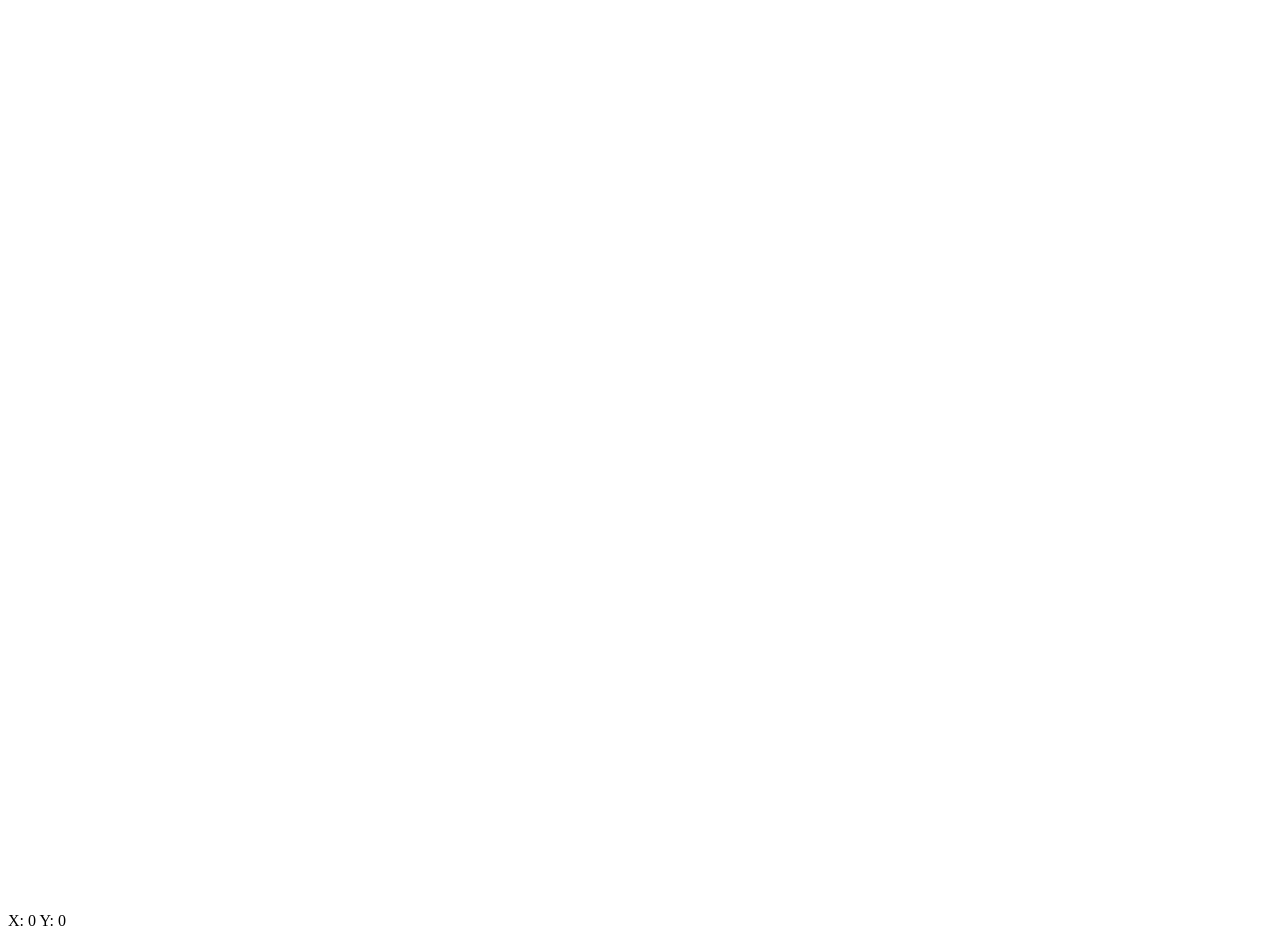
==== index.html @ caf0079a "feat: Complete crafting system with wood items and improved UX 🎯 Major Features: - Full crafting sys" ====
<!DOCTYPE html>
<html lang="de">
<head>
    <meta charset="UTF-8">
    <meta name="viewport" content="width=device-width, initial-scale=1.0">
    <title>Brixel | New World</title>
    <link rel="stylesheet" href="css/style.css">
    <link rel="preconnect" href="https://fonts.googleapis.com">
    <link rel="preconnect" href="https://fonts.gstatic.com" crossorigin>
    <link href="https://fonts.googleapis.com/css2?family=Press+Start+2P&display=swap" rel="stylesheet">
</head>
<body>
    <canvas id="terrain"></canvas>
    <div id="coordinates">X: 0  Y: 0</div>

    <!-- Scripts in richtiger Reihenfolge laden -->
    <script src="js/core/config.js"></script>
    <script src="js/core/items.js"></script>
    <script src="js/core/utils.js"></script>
    <script src="js/world/world.js"></script>
    <script src="js/entities/player.js"></script>
    <script src="js/rendering/camera.js"></script>
    <script src="js/ui/hotbar.js"></script>
    <script src="js/ui/inventory.js"></script>
    <script src="js/ui/crafting.js"></script>
    <script src="js/ui/chatColors.js"></script>
    <script src="js/ui/chat.js"></script>
    <script src="js/ui/commands.js"></script>
    <script src="js/entities/itemDrops.js"></script>
    <script src="js/ui/health.js"></script>
    <script src="js/ui/input.js"></script>
    <script src="js/world/blockBreaker.js"></script>
    <script src="js/world/blockPlacer.js"></script>
    <script src="js/entities/particles.js"></script>
    <script src="js/rendering/dayNightCycle.js"></script>
    <script src="js/rendering/renderer.js"></script>
    <script src="js/core/game.js"></script>
</body>
</html>
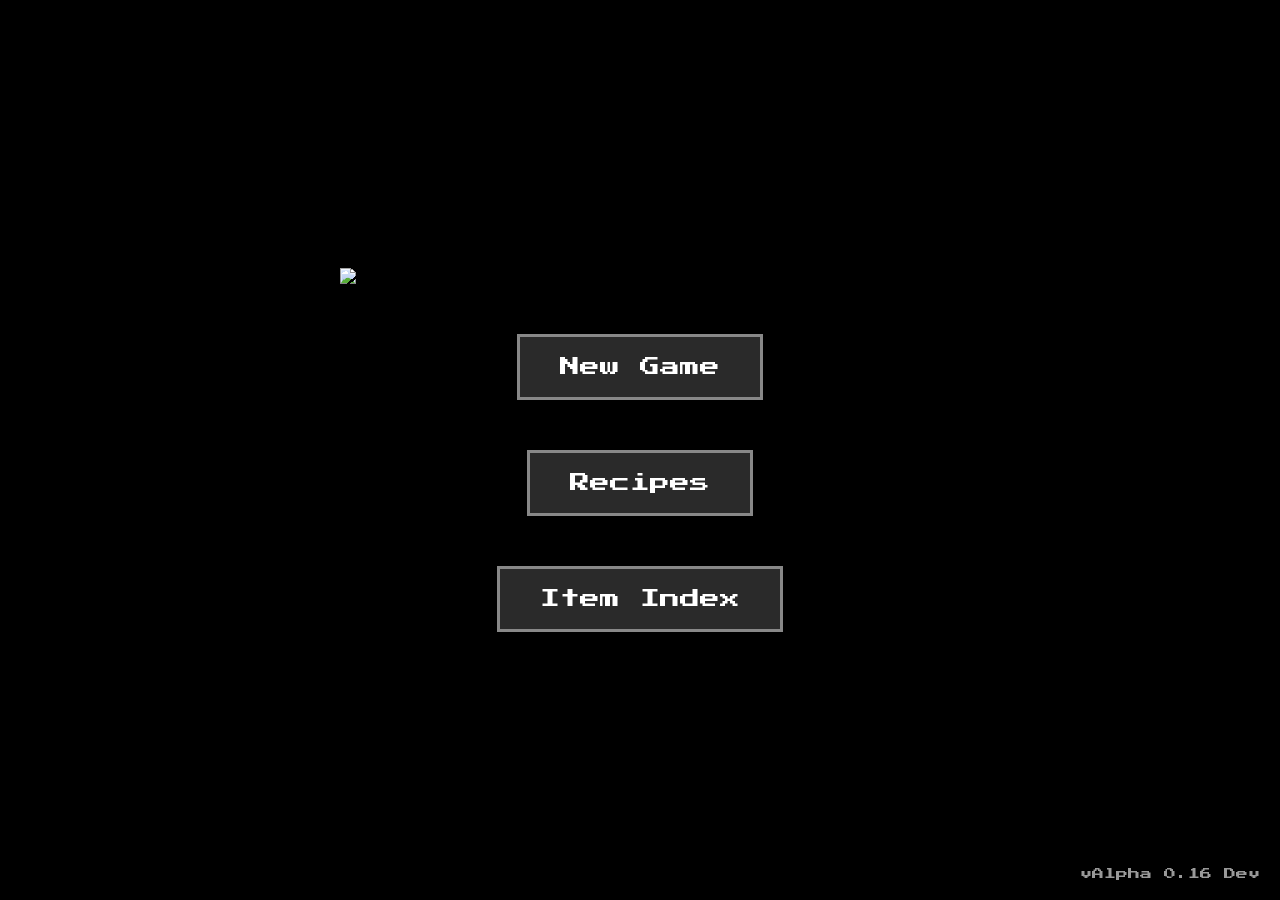
==== commit 5dac9b98: "Add favicon to both HTML files with 64x64 size" ====
--- a/index.html
+++ b/index.html
@@ -3,37 +3,70 @@
 <head>
     <meta charset="UTF-8">
     <meta name="viewport" content="width=device-width, initial-scale=1.0">
-    <title>Brixel | New World</title>
-    <link rel="stylesheet" href="css/style.css">
-    <link rel="preconnect" href="https://fonts.googleapis.com">
-    <link rel="preconnect" href="https://fonts.gstatic.com" crossorigin>
-    <link href="https://fonts.googleapis.com/css2?family=Press+Start+2P&display=swap" rel="stylesheet">
+    <title>Brixel | Alpha</title>
+    <link rel="icon" type="image/png" href="assets/favicon.png" sizes="64x64">
+    <link rel="stylesheet" href="css/load.css">
 </head>
 <body>
-    <canvas id="terrain"></canvas>
-    <div id="coordinates">X: 0  Y: 0</div>
+    <div id="start-screen">
+        <canvas id="bg-canvas"></canvas>
+        <div class="overlay"></div>
+        <div class="content">
+            <img id="title-logo" src="assets/title.png" alt="Block World">
+            <button id="new-game-btn" class="pixel-button">New Game</button>
+            <button id="help-btn" class="pixel-button">Recipes</button>
+            <button id="items-btn" class="pixel-button">Item Index</button>
+            <p class="version">v<span id="version-start"></span></p>
+        </div>
+    </div>
 
-    <!-- Scripts in richtiger Reihenfolge laden -->
+    <div id="loading-screen" class="hidden">
+        <canvas id="loading-canvas"></canvas>
+        <div class="overlay"></div>
+        <div class="loading-content">
+            <h2>Generating World...</h2>
+            <img id="loading-gif" src="assets/ui/loading.gif" alt="Loading...">
+            <p class="version">v<span id="version-loading"></span></p>
+        </div>
+    </div>
+
+    <!-- Help Overlay -->
+    <div id="help-overlay" class="hidden">
+        <div class="help-content">
+            <div class="help-header">
+                <h2>Crafting Recipes</h2>
+                <button id="close-help-btn" class="close-btn">×</button>
+            </div>
+            <input type="text" id="recipe-search" class="recipe-search" placeholder="Search recipes...">
+            <div id="recipe-list" class="recipe-list">
+                <!-- Recipes will be dynamically loaded here -->
+            </div>
+        </div>
+    </div>
+
+    <!-- Item Index Overlay -->
+    <div id="items-overlay" class="hidden">
+        <div class="help-content">
+            <div class="help-header">
+                <h2>Item Index</h2>
+                <button id="close-items-btn" class="close-btn">×</button>
+            </div>
+            <input type="text" id="item-search" class="recipe-search" placeholder="Search items...">
+            <div id="item-list" class="item-list">
+                <!-- Items will be dynamically loaded here -->
+            </div>
+        </div>
+    </div>
+
+    <audio id="bg-music" loop volume="0.01">
+        <source src="assets/homemc.mp3" type="audio/mpeg">
+    </audio>
+
     <script src="js/core/config.js"></script>
+    <script src="js/core/utils.js"></script>
     <script src="js/core/items.js"></script>
-    <script src="js/core/utils.js"></script>
+    <script src="js/ui/recipes.js"></script>
     <script src="js/world/world.js"></script>
-    <script src="js/entities/player.js"></script>
-    <script src="js/rendering/camera.js"></script>
-    <script src="js/ui/hotbar.js"></script>
-    <script src="js/ui/inventory.js"></script>
-    <script src="js/ui/crafting.js"></script>
-    <script src="js/ui/chatColors.js"></script>
-    <script src="js/ui/chat.js"></script>
-    <script src="js/ui/commands.js"></script>
-    <script src="js/entities/itemDrops.js"></script>
-    <script src="js/ui/health.js"></script>
-    <script src="js/ui/input.js"></script>
-    <script src="js/world/blockBreaker.js"></script>
-    <script src="js/world/blockPlacer.js"></script>
-    <script src="js/entities/particles.js"></script>
-    <script src="js/rendering/dayNightCycle.js"></script>
-    <script src="js/rendering/renderer.js"></script>
-    <script src="js/core/game.js"></script>
+    <script src="js/screens/load.js"></script>
 </body>
 </html>
--- a/css/load.css
+++ b/css/load.css
@@ -0,0 +1,490 @@
+@import url('https://fonts.googleapis.com/css2?family=Press+Start+2P&display=swap');
+
+* {
+    margin: 0;
+    padding: 0;
+    box-sizing: border-box;
+}
+
+body {
+    font-family: 'Press Start 2P', monospace;
+    overflow: hidden;
+    background: #000;
+}
+
+.hidden {
+    display: none !important;
+}
+
+/* Canvas Hintergrund */
+#bg-canvas, #loading-canvas {
+    position: absolute;
+    top: 0;
+    left: 0;
+    width: 100%;
+    height: 100%;
+    image-rendering: pixelated;
+    image-rendering: crisp-edges;
+}
+
+/* Start Screen */
+#start-screen {
+    position: relative;
+    width: 100vw;
+    height: 100vh;
+    overflow: hidden;
+}
+
+.overlay {
+    position: absolute;
+    top: 0;
+    left: 0;
+    width: 100%;
+    height: 100%;
+    background: rgba(0, 0, 0, 0.5);
+    z-index: 1;
+}
+
+.content {
+    position: relative;
+    z-index: 2;
+    display: flex;
+    flex-direction: column;
+    align-items: center;
+    justify-content: center;
+    height: 100vh;
+    gap: 50px;
+}
+
+#title-logo {
+    max-width: 600px;
+    width: 80%;
+    image-rendering: pixelated;
+    image-rendering: crisp-edges;
+    filter: drop-shadow(4px 4px 8px rgba(0, 0, 0, 0.8));
+}
+
+.pixel-button {
+    font-family: 'Press Start 2P', monospace;
+    font-size: 20px;
+    padding: 20px 40px;
+    background: #2a2a2a;
+    color: #fff;
+    border: 3px solid #888;
+    cursor: pointer;
+    transition: all 0.2s;
+    image-rendering: pixelated;
+}
+
+.pixel-button:hover {
+    background: #4a4a4a;
+    border-color: #fff;
+    transform: scale(1.05);
+}
+
+.pixel-button:active {
+    transform: scale(0.95);
+}
+
+/* Loading Screen */
+#loading-screen {
+    position: fixed;
+    top: 0;
+    left: 0;
+    width: 100vw;
+    height: 100vh;
+    background: #000;
+    z-index: 1000;
+    overflow: hidden;
+}
+
+.loading-content {
+    position: relative;
+    z-index: 2;
+    display: flex;
+    flex-direction: column;
+    align-items: center;
+    justify-content: center;
+    height: 100vh;
+    gap: 30px;
+    color: #fff;
+}
+
+.loading-content h2 {
+    font-size: 32px;
+    text-shadow: 3px 3px 6px rgba(0, 0, 0, 0.8);
+}
+
+.progress-bar {
+    width: 500px;
+    height: 50px;
+    background: #1a1a1a;
+    border: 4px solid #fff;
+    position: relative;
+    overflow: hidden;
+    box-shadow: 0 0 20px rgba(0, 0, 0, 0.8);
+}
+
+.progress-fill {
+    height: 100%;
+    width: 0%;
+    background: linear-gradient(90deg, #00ff00 0%, #00cc00 50%, #00ff00 100%);
+    transition: width 0.1s ease-out;
+    position: relative;
+    box-shadow: 0 0 10px rgba(0, 255, 0, 0.5);
+}
+
+.progress-fill::before {
+    content: '';
+    position: absolute;
+    top: 0;
+    left: 0;
+    width: 100%;
+    height: 100%;
+    background-image: 
+        repeating-linear-gradient(
+            90deg,
+            transparent,
+            transparent 10px,
+            rgba(0, 0, 0, 0.3) 10px,
+            rgba(0, 0, 0, 0.3) 12px
+        );
+    animation: slide 1s linear infinite;
+}
+
+@keyframes slide {
+    0% { transform: translateX(0); }
+    100% { transform: translateX(20px); }
+}
+
+#progress-text {
+    font-size: 16px;
+    color: #fff;
+}
+
+.version {
+    position: absolute;
+    bottom: 20px;
+    right: 20px;
+    font-size: 12px;
+    color: rgba(255, 255, 255, 0.6);
+    text-shadow: 2px 2px 4px rgba(0, 0, 0, 0.8);
+}
+
+/* Help Overlay */
+#help-overlay {
+    position: fixed;
+    top: 0;
+    left: 0;
+    width: 100vw;
+    height: 100vh;
+    background: rgba(0, 0, 0, 0.9);
+    z-index: 2000;
+    display: flex;
+    align-items: center;
+    justify-content: center;
+}
+
+.help-content {
+    background: #2a2a2a;
+    border: 4px solid #888;
+    width: 90%;
+    max-width: 1000px;
+    height: 80vh;
+    display: flex;
+    flex-direction: column;
+    box-shadow: 0 0 30px rgba(0, 0, 0, 0.8);
+}
+
+.help-header {
+    display: flex;
+    justify-content: space-between;
+    align-items: center;
+    padding: 20px;
+    border-bottom: 3px solid #888;
+    background: #1a1a1a;
+}
+
+.help-header h2 {
+    font-size: 24px;
+    color: #fff;
+}
+
+.close-btn {
+    font-family: 'Press Start 2P', monospace;
+    font-size: 32px;
+    background: none;
+    border: none;
+    color: #fff;
+    cursor: pointer;
+    padding: 0;
+    width: 40px;
+    height: 40px;
+    line-height: 32px;
+    transition: color 0.2s;
+}
+
+.close-btn:hover {
+    color: #ff0000;
+}
+
+.recipe-search {
+    font-family: 'Press Start 2P', monospace;
+    font-size: 14px;
+    padding: 15px;
+    margin: 20px;
+    background: #1a1a1a;
+    border: 3px solid #888;
+    color: #fff;
+    outline: none;
+}
+
+.recipe-search:focus {
+    border-color: #fff;
+}
+
+.recipe-list {
+    flex: 1;
+    overflow-y: auto;
+    padding: 20px;
+    display: grid;
+    grid-template-columns: repeat(2, 1fr);
+    gap: 20px;
+    align-items: start;
+}
+
+.recipe-item {
+    background: #1a1a1a;
+    border: 3px solid #666;
+    padding: 15px;
+    display: flex;
+    flex-direction: column;
+    align-items: center;
+    gap: 15px;
+    transition: border-color 0.2s;
+}
+
+.recipe-item:hover {
+    border-color: #fff;
+}
+
+.recipe-crafting-row {
+    display: flex;
+    align-items: center;
+    gap: 15px;
+}
+
+.recipe-grid {
+    display: grid;
+    grid-template-columns: repeat(4, 40px);
+    grid-template-rows: repeat(4, 40px);
+    gap: 3px;
+    background: #0a0a0a;
+    padding: 6px;
+    border: 2px solid #444;
+    flex-shrink: 0;
+}
+
+.recipe-slot {
+    width: 40px;
+    height: 40px;
+    background: #2a2a2a;
+    border: 2px solid #555;
+    display: flex;
+    align-items: center;
+    justify-content: center;
+    position: relative;
+    image-rendering: pixelated;
+    image-rendering: crisp-edges;
+}
+
+.recipe-slot img {
+    width: 32px;
+    height: 32px;
+    image-rendering: pixelated;
+    image-rendering: crisp-edges;
+}
+
+.recipe-arrow {
+    font-size: 36px;
+    color: #fff;
+    flex-shrink: 0;
+}
+
+.recipe-result {
+    display: flex;
+    flex-direction: column;
+    align-items: center;
+    gap: 10px;
+    width: 100%;
+}
+
+.recipe-result-visual {
+    display: flex;
+    flex-direction: column;
+    align-items: center;
+    gap: 8px;
+}
+
+.recipe-result-slot {
+    width: 120px;
+    height: 120px;
+    background: #2a2a2a;
+    border: 3px solid #888;
+    display: flex;
+    align-items: center;
+    justify-content: center;
+    position: relative;
+    image-rendering: pixelated;
+    image-rendering: crisp-edges;
+}
+
+.recipe-result-slot img {
+    width: 104px;
+    height: 104px;
+    image-rendering: pixelated;
+    image-rendering: crisp-edges;
+}
+
+.recipe-count {
+    position: absolute;
+    bottom: 4px;
+    right: 8px;
+    font-size: 18px;
+    color: #fff;
+    text-shadow: 3px 3px 0 #000;
+}
+
+.recipe-name {
+    font-size: 12px;
+    color: #fff;
+    text-align: center;
+}
+
+.recipe-description {
+    font-size: 10px;
+    color: #aaa;
+    text-align: center;
+    line-height: 1.5;
+    max-width: 100%;
+}
+
+/* Scrollbar Styling */
+.recipe-list::-webkit-scrollbar {
+    width: 12px;
+}
+
+.recipe-list::-webkit-scrollbar-track {
+    background: #1a1a1a;
+    border: 2px solid #444;
+}
+
+.recipe-list::-webkit-scrollbar-thumb {
+    background: #666;
+    border: 2px solid #444;
+}
+
+.recipe-list::-webkit-scrollbar-thumb:hover {
+    background: #888;
+}
+
+/* Item Index Overlay */
+#items-overlay {
+    position: fixed;
+    top: 0;
+    left: 0;
+    width: 100vw;
+    height: 100vh;
+    background: rgba(0, 0, 0, 0.9);
+    z-index: 2000;
+    display: flex;
+    align-items: center;
+    justify-content: center;
+}
+
+.item-list {
+    flex: 1;
+    overflow-y: auto;
+    padding: 20px;
+    display: grid;
+    grid-template-columns: repeat(4, 1fr);
+    gap: 20px;
+    align-items: start;
+}
+
+.item-card {
+    background: #1a1a1a;
+    border: 3px solid #666;
+    padding: 15px;
+    display: flex;
+    flex-direction: column;
+    align-items: center;
+    gap: 10px;
+    transition: border-color 0.2s;
+    min-height: 180px;
+}
+
+.item-card:hover {
+    border-color: #fff;
+}
+
+.item-image {
+    width: 80px;
+    height: 80px;
+    background: #2a2a2a;
+    border: 2px solid #555;
+    display: flex;
+    align-items: center;
+    justify-content: center;
+    image-rendering: pixelated;
+    image-rendering: crisp-edges;
+}
+
+.item-image img {
+    width: 64px;
+    height: 64px;
+    image-rendering: pixelated;
+    image-rendering: crisp-edges;
+}
+
+.item-name {
+    font-size: 10px;
+    color: #fff;
+    text-align: center;
+    line-height: 1.4;
+}
+
+.item-id {
+    font-size: 8px;
+    color: #888;
+    text-align: center;
+}
+
+/* Item List Scrollbar */
+.item-list::-webkit-scrollbar {
+    width: 12px;
+}
+
+.item-list::-webkit-scrollbar-track {
+    background: #1a1a1a;
+    border: 2px solid #444;
+}
+
+.item-list::-webkit-scrollbar-thumb {
+    background: #666;
+    border: 2px solid #444;
+}
+
+.item-list::-webkit-scrollbar-thumb:hover {
+    background: #888;
+}
+
+.item-category-header {
+    grid-column: 1 / -1;
+    font-size: 18px;
+    color: #fff;
+    text-align: left;
+    padding: 10px 0;
+    border-bottom: 2px solid #666;
+    margin-top: 10px;
+}
